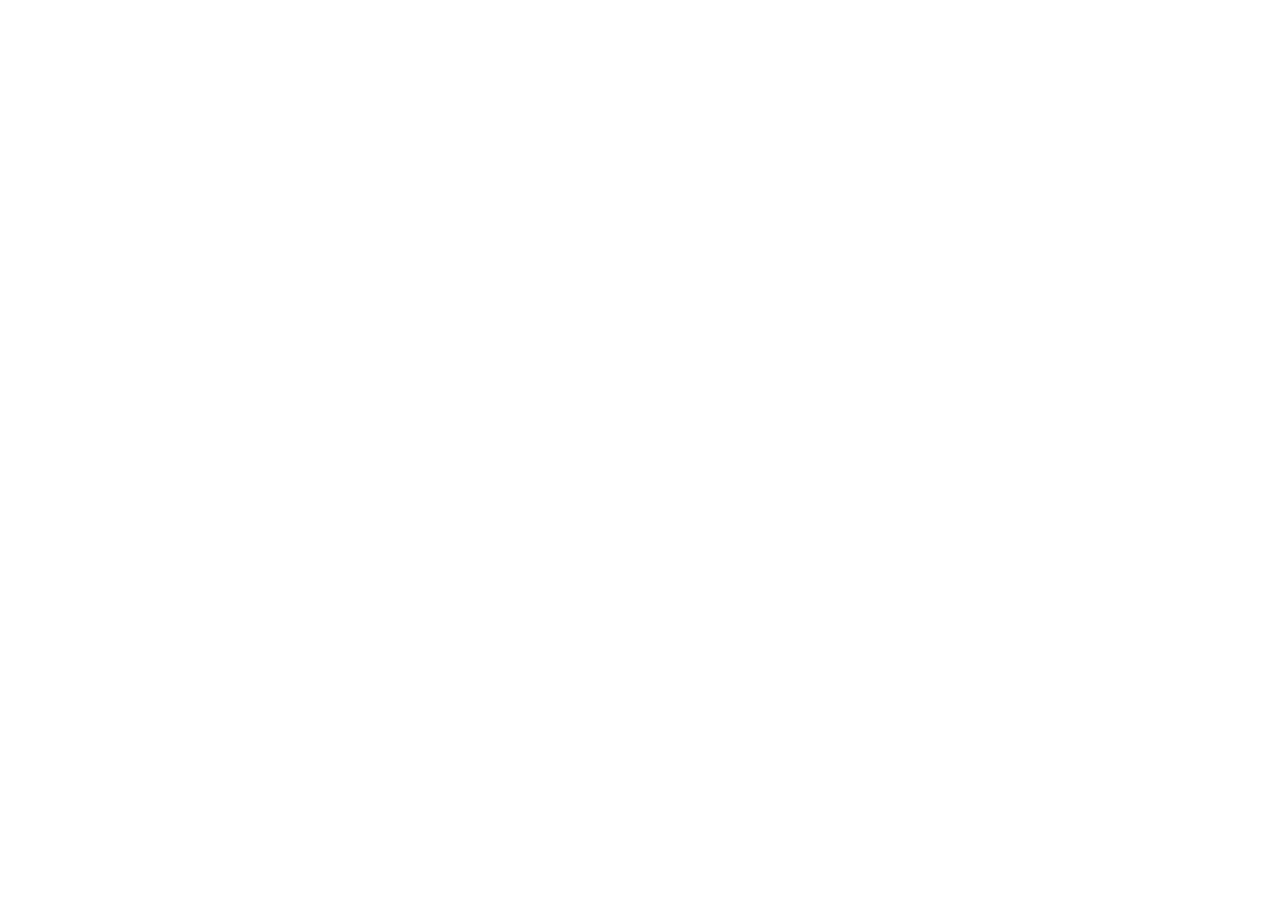
==== MineSweeper_Based(GridAssignment)/index.html @ 261be524 "made a js file for home button so it is accessible from every game" ====
<!DOCTYPE html>
<html lang="en">
  <head>
    <meta charset="utf-8" />
    <meta name="viewport" content="width=device-width, initial-scale=1.0">

    <title>Big Von's Casino</title>

    <link rel="stylesheet" type="text/css" href="style.css">

    <!-- Linking to the main p5.js library, which allows your code to use all 
       p5 functions. Using this version while developing your code allows p5 
       to provide more Friendly Error Messages if you mess something up...-->
    <script src="libraries/p5.js"></script>

    <!-- Once your project is working completely, you can comment out the link
       to p5.js above, and instead link to this minified version. The minified
       version takes less space, and turns off Friendly Error Messages. This 
       increases the speed of your program quite dramatically in some cases.-->
    <!-- <script src="libraries/p5.min.js"></script> -->

    <script src="libraries/p5.sound.min.js"></script>
    <script src="../functions.js"></script>
  </head>

  <body>
    <script src="sketch.js"></script>
  </body>
</html>
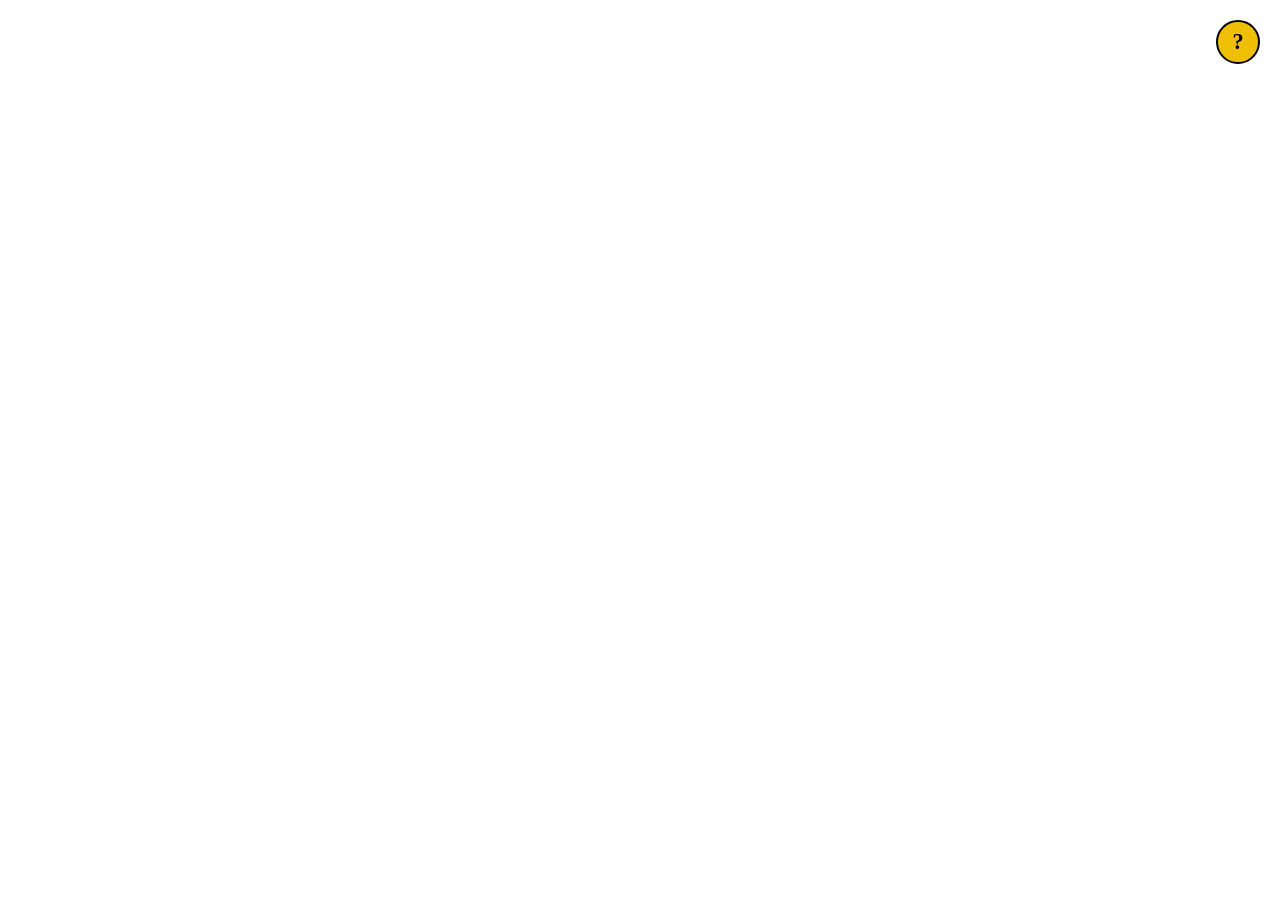
==== commit 6cc46f84: "Added help button to MineSweeper" ====
--- a/MineSweeper_Based(GridAssignment)/index.html
+++ b/MineSweeper_Based(GridAssignment)/index.html
@@ -20,10 +20,17 @@
     <!-- <script src="libraries/p5.min.js"></script> -->
 
     <script src="libraries/p5.sound.min.js"></script>
-    <script src="../functions.js"></script>
+    <script src="../homebutton.js"></script>
   </head>
 
   <body>
     <script src="sketch.js"></script>
+    <div class="help-container">
+      <div class="help-button">?</div>
+      <div class="help-panel">
+        <h2>Betting</h2>
+        <p>There is a slider that can be used to change the bet amount. <b>NOTE: </b>when your total cash amount is (-), then the max amount to bet is only $1. <b>PLAY AT YOUR OWN RISK</b></p>
+      </div>
+    </div>
   </body>
 </html>
--- a/MineSweeper_Based(GridAssignment)/style.css
+++ b/MineSweeper_Based(GridAssignment)/style.css
@@ -0,0 +1,65 @@
+html, body {
+  margin: 0;
+  padding: 0;
+}
+
+canvas {
+  display: block;
+}
+
+.help-container {
+    position: fixed;
+    top: 20px;
+    right: 20px;
+    z-index: 1000;
+    display: flex;
+    flex-direction: column;
+    align-items: flex-end;
+}
+
+.help-button {
+    width: 40px;
+    height: 40px;
+    background-color: #EFBF04;
+    color: black;
+    font-size: 1.4em;
+    font-weight: bold;
+    border-radius: 50%;
+    border: 2px solid black;
+    display: flex;
+    align-items: center;
+    justify-content: center;
+    cursor: pointer;
+    z-index: 1001;
+}
+
+.help-panel {
+    position: absolute;
+    top: 50px;
+    right: 0;
+    width: min(400px, 30vw);
+    background-color: #EFBF04;
+    border: 2px solid black;
+    border-radius: 10px;
+    padding: 20px;
+    color: black;
+    font-size: 1em;
+    opacity: 0;
+    pointer-events: none;
+    transition: opacity 400ms ease-in-out;
+}
+
+.help-container:hover .help-panel {
+    opacity: 1;
+    pointer-events: auto;
+}
+
+
+.help-container::after {
+    content: '';
+    position: absolute;
+    top: 40px;
+    right: 0;
+    width: 100%;
+    height: 15px;
+}
